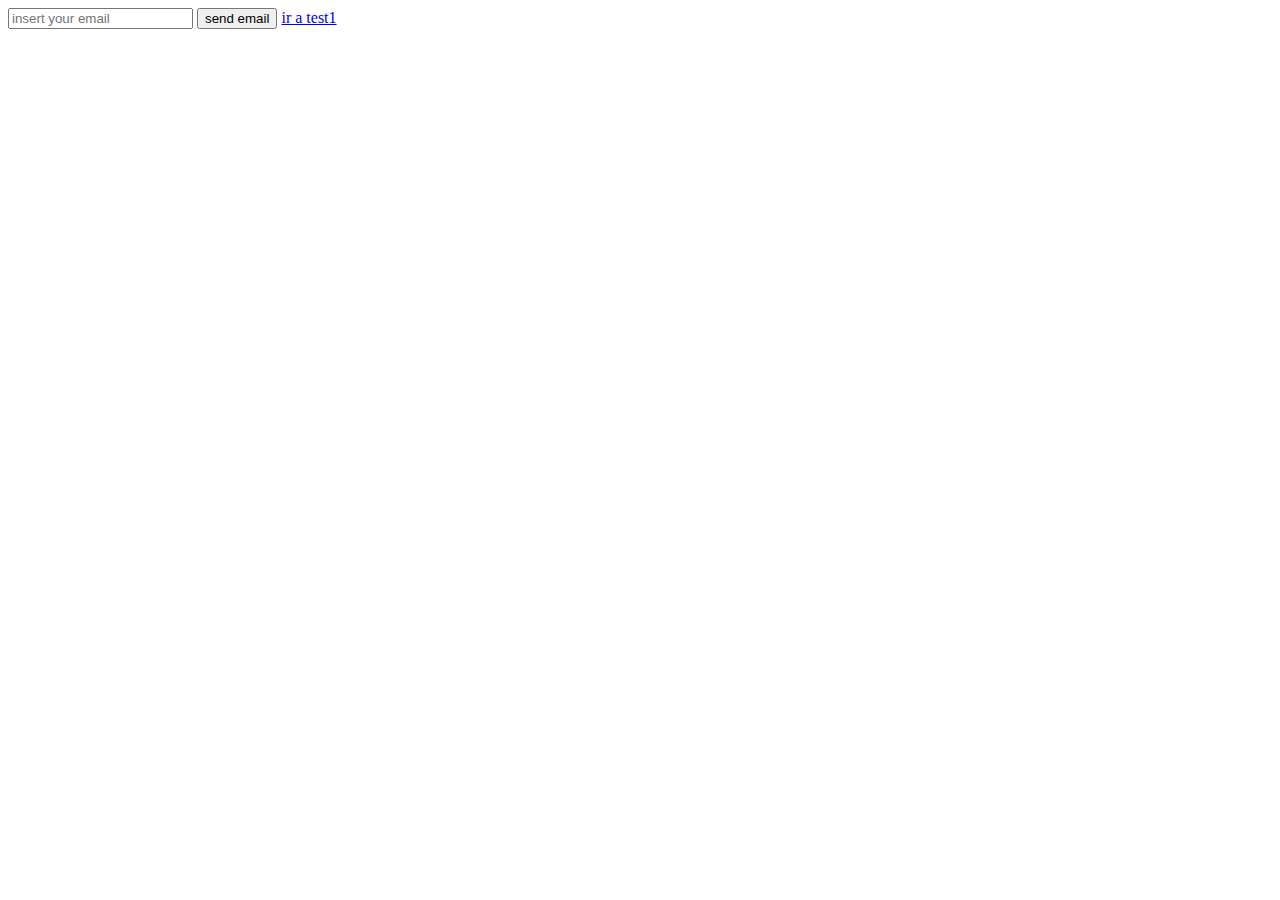
==== index2.html @ d67524c8 "dffdddffdfd" ====
<!DOCTYPE html>
<html lang="en">
  <head>
    
    <meta charset="UTF-8" />
    <meta name="viewport" content="width=device-width, initial-scale=1.0" />
    <title>Document</title>
    <!-- Google Tag Manager -->
    <script>
      (function (w, d, s, l, i) {
        w[l] = w[l] || [];
        w[l].push({ "gtm.start": new Date().getTime(), event: "gtm.js" });
        var f = d.getElementsByTagName(s)[0],
          j = d.createElement(s),
          dl = l != "dataLayer" ? "&l=" + l : "";
        j.async = true;
        j.src = "https://www.googletagmanager.com/gtm.js?id=" + i + dl;
        f.parentNode.insertBefore(j, f);
      })(window, document, "script", "dataLayer", "GTM-TKBZ4Z2");
    </script>
    <!-- End Google Tag Manager -->
  </head>
  <body>


    
    
        <!-- Google Tag Manager (noscript) -->
        <noscript
        ><iframe
          src="https://www.googletagmanager.com/ns.html?id=GTM-TKBZ4Z2"
          height="0"
          width="0"
          style="display: none; visibility: hidden"
        ></iframe
      ></noscript>
      <!-- End Google Tag Manager (noscript) -->


    
   
      <input
        class="emailclass"
        type="text"
        placeholder="insert your email"
        id="txbCinepolisIdMaster"
      />
      <button id="btnEntrarMaster"  class="btn-send" type="button">send email</button>
   


      
<a href="./test1.html">ir a test1</a>



  </body>
</html>
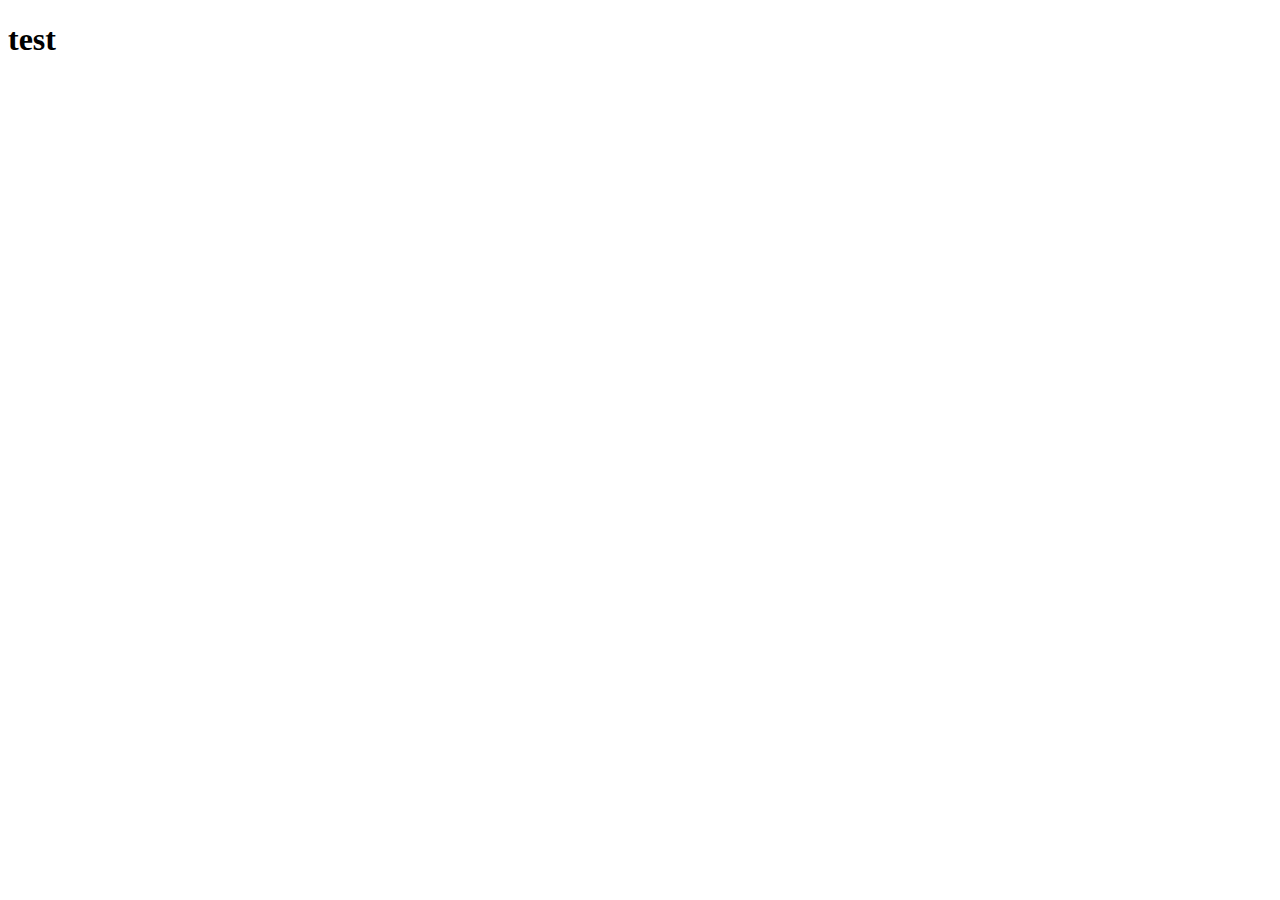
==== commit 170fb898: "dssdsdds" ====
--- a/index2.html
+++ b/index2.html
@@ -1,7 +1,6 @@
 <!DOCTYPE html>
 <html lang="en">
   <head>
-    
     <meta charset="UTF-8" />
     <meta name="viewport" content="width=device-width, initial-scale=1.0" />
     <title>Document</title>
@@ -21,38 +20,27 @@
     <!-- End Google Tag Manager -->
   </head>
   <body>
+    <!-- Google Tag Manager (noscript) -->
+    <noscript
+      ><iframe
+        src="https://www.googletagmanager.com/ns.html?id=GTM-TKBZ4Z2"
+        height="0"
+        width="0"
+        style="display: none; visibility: hidden"
+      ></iframe
+    ></noscript>
+    <!-- End Google Tag Manager (noscript) -->
 
+    <h1>test</h1>
 
     
-    
-        <!-- Google Tag Manager (noscript) -->
-        <noscript
-        ><iframe
-          src="https://www.googletagmanager.com/ns.html?id=GTM-TKBZ4Z2"
-          height="0"
-          width="0"
-          style="display: none; visibility: hidden"
-        ></iframe
-      ></noscript>
-      <!-- End Google Tag Manager (noscript) -->
 
+    <script
+      src="https://code.jquery.com/jquery-3.5.1.min.js"
+      integrity="sha256-9/aliU8dGd2tb6OSsuzixeV4y/faTqgFtohetphbbj0="
+      crossorigin="anonymous"
+    ></script>
 
-    
-   
-      <input
-        class="emailclass"
-        type="text"
-        placeholder="insert your email"
-        id="txbCinepolisIdMaster"
-      />
-      <button id="btnEntrarMaster"  class="btn-send" type="button">send email</button>
-   
-
-
-      
-<a href="./test1.html">ir a test1</a>
-
-
-
+  
   </body>
 </html>
